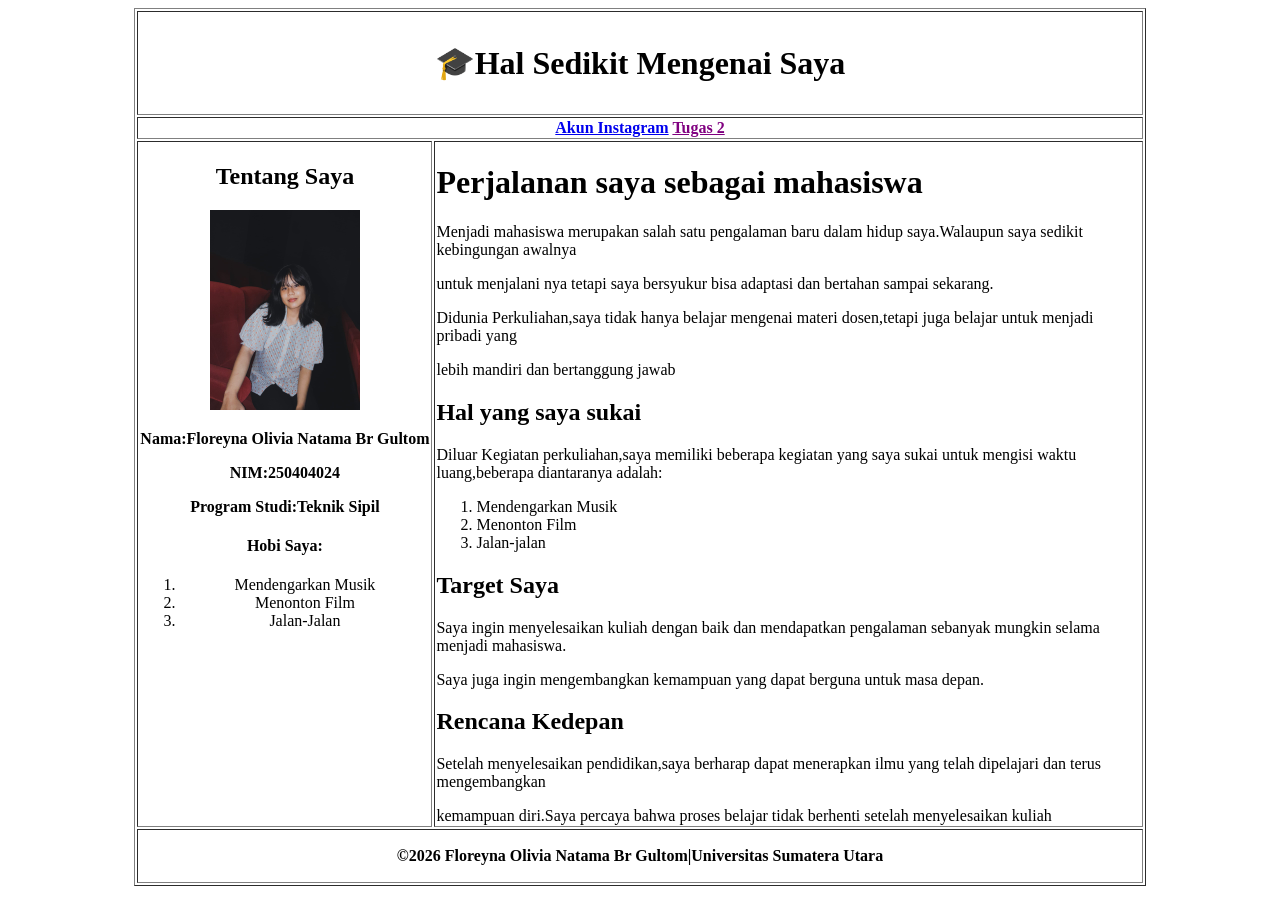
==== index.html @ f429cbf7 "Tugas Proweb Floreyna" ====
<!DOCTYPE html>
<html lang="en">
<head>
    <meta charset="UTF-8">
    <meta name="viewport" content="width=device-width, initial-scale=1.0">
    <title>Document</title>
</head>
<body>
    <table border="1" width="80%" align="center">
        <tr>
           <th colspan="2" height="100">
            <h1>🎓Hal Sedikit Mengenai Saya</h1>
           </th>
        </tr>

            <th colspan="2">
            <a href="https://www.instagram.com/floreynaolivia?igsi=d3huOWFuajJhcmQ5">Akun Instagram</a>
            <a href="tugas2.html" style="color:purple;bold;">Tugas 2</a>
            
        </tr>

        <tr>
            <td width="25%" valign="top" align="center">

                <h2>Tentang Saya</h2>

                <img src="WhatsApp Image 2026-09-03 at 16.18.56.jpeg" width="150">
            
                <p>
                    <b>Nama:Floreyna Olivia Natama Br Gultom</b><br>
                </p>
                    <b>NIM:250404024</b><br>
                </p>
                <p>
                    <b>Program Studi:Teknik Sipil</b><br>
                </p>

                <h4>Hobi Saya:</h4>
                <ol>
                    <li>Mendengarkan Musik</li>
                    <li>Menonton Film</li>
                    <li>Jalan-Jalan</li>
                </ol>

            <td width="60%" valign="top">
                <h1>Perjalanan saya sebagai mahasiswa</h1>
                
                <p>Menjadi mahasiswa merupakan salah satu pengalaman baru dalam hidup saya.Walaupun saya sedikit kebingungan awalnya

                </p>untuk menjalani nya tetapi saya bersyukur bisa adaptasi dan bertahan sampai sekarang.

                </p>Didunia Perkuliahan,saya tidak hanya belajar mengenai materi dosen,tetapi juga belajar untuk menjadi pribadi yang 

                </p>lebih mandiri dan bertanggung jawab
                
                <h2>Hal yang saya sukai</h2>

                <p>Diluar Kegiatan perkuliahan,saya memiliki beberapa kegiatan yang saya sukai untuk mengisi waktu luang,beberapa diantaranya adalah:</p>
                <ol>
                    <li>Mendengarkan Musik</li>
                    <li>Menonton Film</li>
                    <li>Jalan-jalan</li>
                </ol>

                <h2>Target Saya</h2>

                <p>Saya ingin menyelesaikan kuliah dengan baik dan mendapatkan pengalaman sebanyak mungkin selama menjadi mahasiswa.
                </p>Saya juga ingin mengembangkan kemampuan yang dapat berguna untuk masa depan.

                <h2>Rencana Kedepan</h2>
                <p>Setelah menyelesaikan pendidikan,saya berharap dapat menerapkan ilmu yang telah dipelajari dan terus mengembangkan
                </p>kemampuan diri.Saya percaya bahwa proses belajar tidak berhenti setelah menyelesaikan kuliah

        </tr>
        <tr>
            <th colspan="2"><p>&copy;2026 Floreyna Olivia Natama Br Gultom|Universitas Sumatera Utara</p>
        </tr>
    </table>
</body
</html>
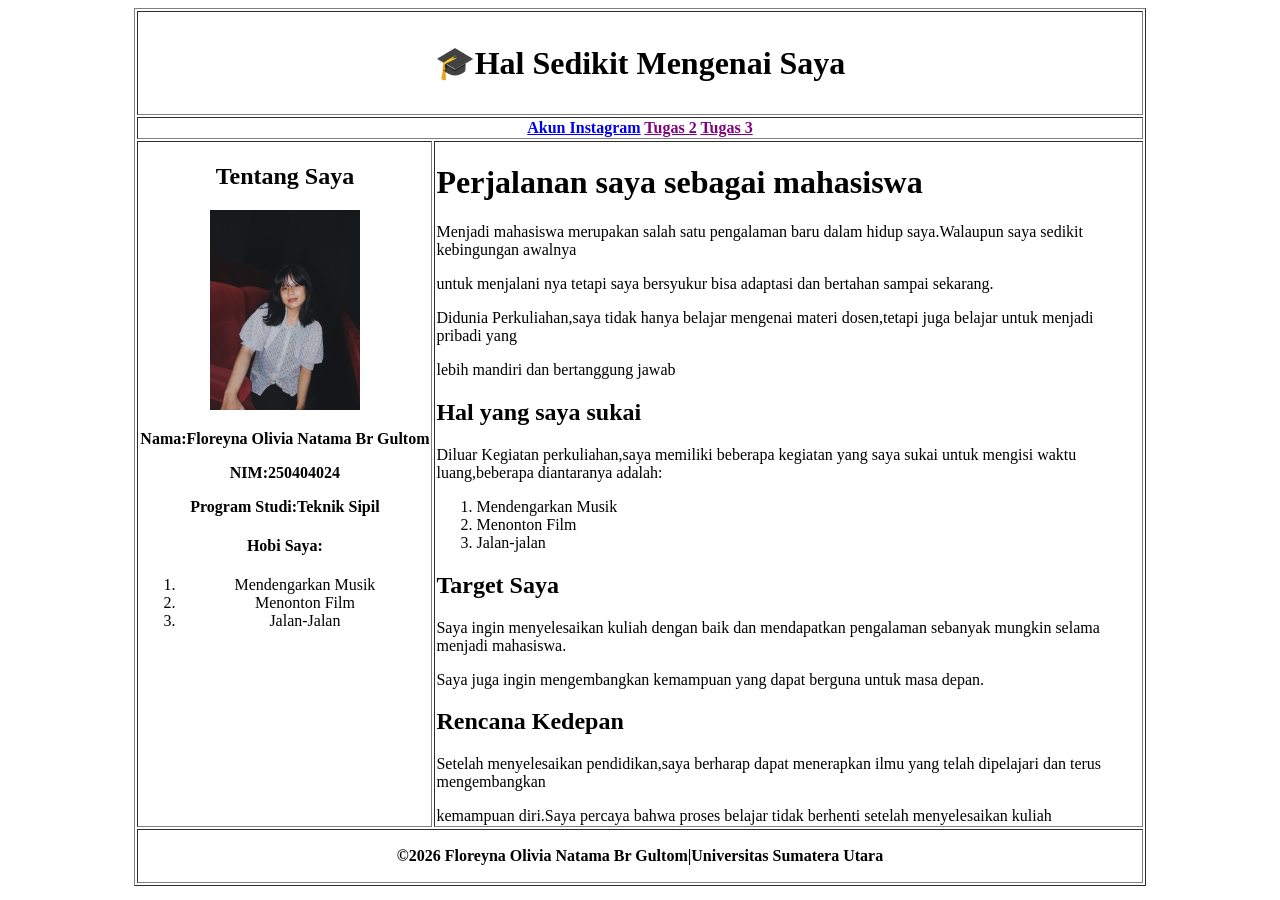
==== commit aa4a2a69: "floweb" ====
--- a/index.html
+++ b/index.html
@@ -16,7 +16,7 @@
             <th colspan="2">
             <a href="https://www.instagram.com/floreynaolivia?igsi=d3huOWFuajJhcmQ5">Akun Instagram</a>
             <a href="tugas2.html" style="color:purple;bold;">Tugas 2</a>
-            
+            <a href="belajarjavascript.html" style="color:purple;bold;">Tugas 3</a>
         </tr>
 
         <tr>
